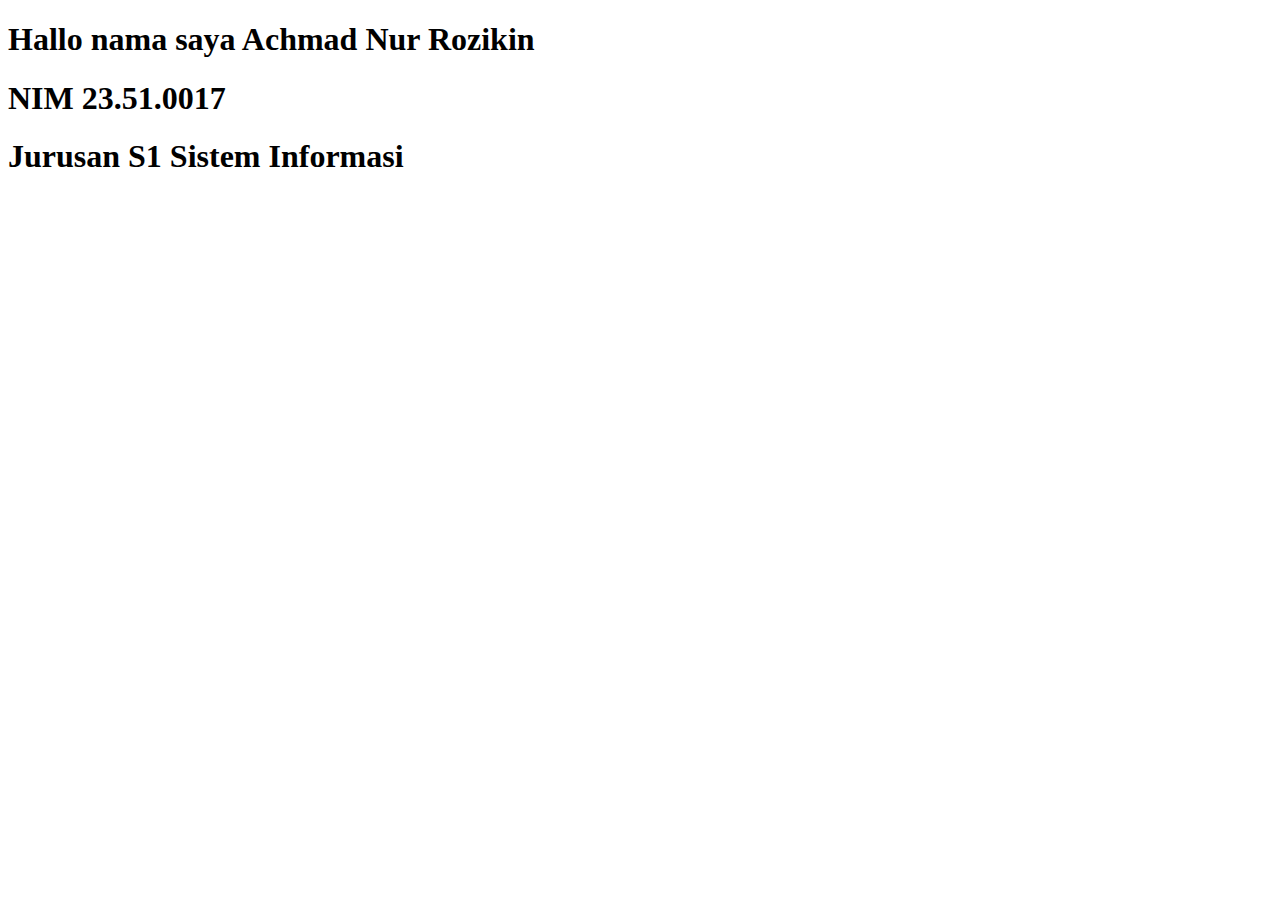
==== hello.html @ 953a522b "hello" ====
<!DOCTYPE html>
<html lang="en">
<head>
    <meta charset="UTF-8">
    <meta name="viewport" content="width=device-width, initial-scale=1.0">
    <title>Hallo World</title>
</head>
<body>
    <h1>Hallo nama saya Achmad Nur Rozikin</h1>
    <h1>NIM 23.51.0017</h1>
    <h1>Jurusan S1 Sistem Informasi</h1>
</body>
</html>
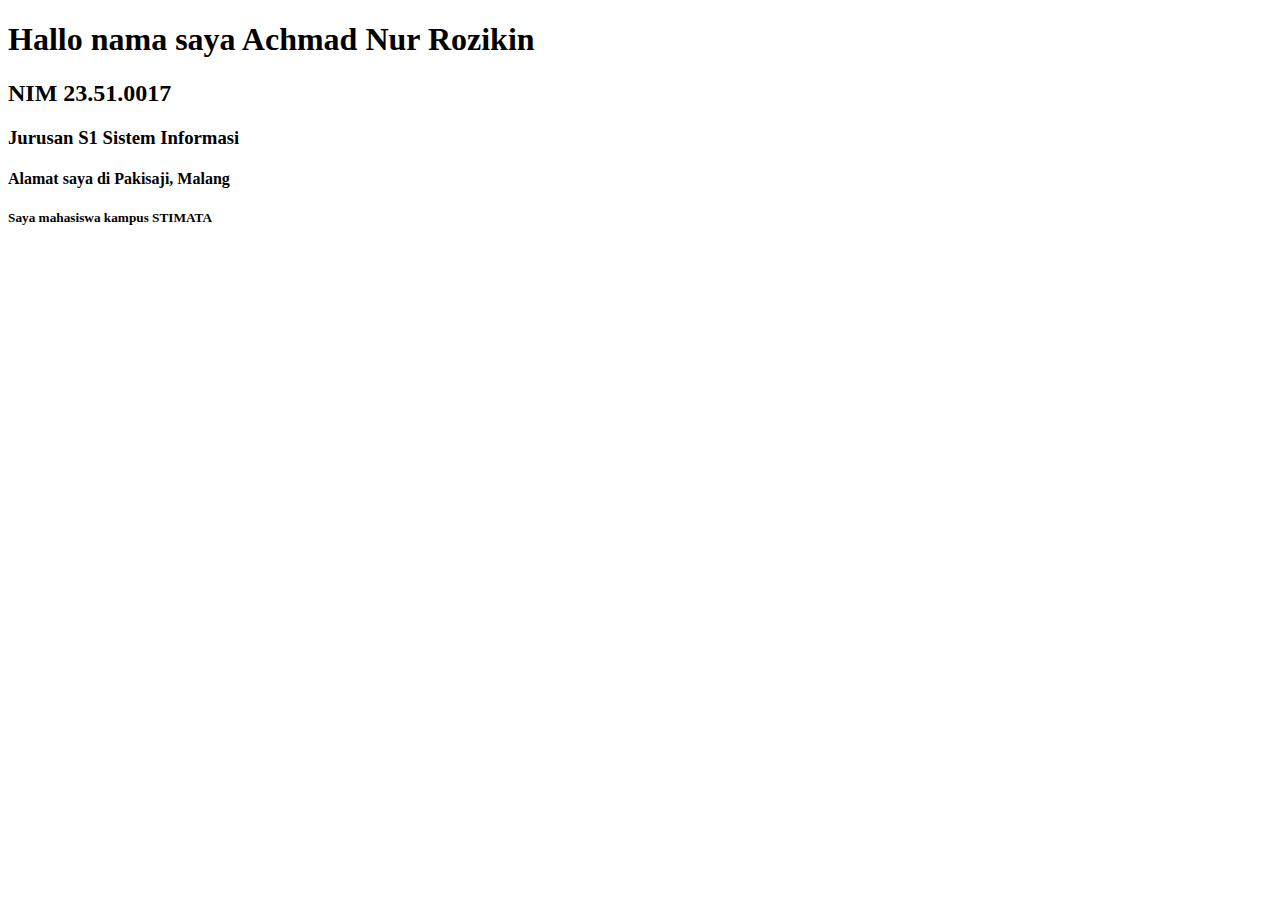
==== commit 3c958a1e: "latihan heading" ====
--- a/hello.html
+++ b/hello.html
@@ -3,11 +3,14 @@
 <head>
     <meta charset="UTF-8">
     <meta name="viewport" content="width=device-width, initial-scale=1.0">
-    <title>Hallo World</title>
+    <title>Latihan</title>
 </head>
 <body>
     <h1>Hallo nama saya Achmad Nur Rozikin</h1>
-    <h1>NIM 23.51.0017</h1>
-    <h1>Jurusan S1 Sistem Informasi</h1>
+    <h2>NIM 23.51.0017</h2>
+    <h3>Jurusan S1 Sistem Informasi</h3>
+    <h4>Alamat saya di Pakisaji, Malang</h4>
+    <h5>Saya mahasiswa kampus STIMATA</h5>
+
 </body>
 </html>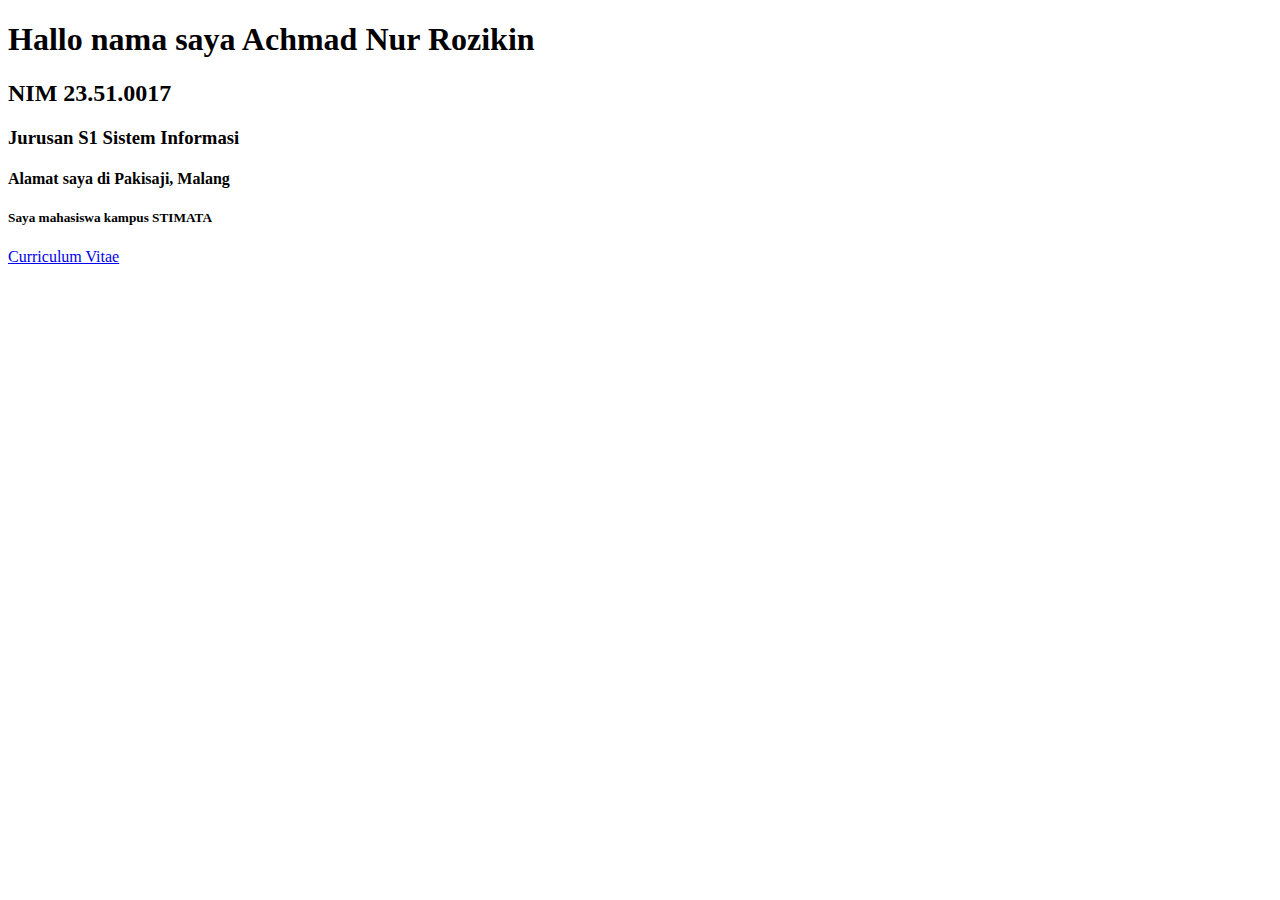
==== commit 0a68b1e6: "latihan link a href" ====
--- a/hello.html
+++ b/hello.html
@@ -11,6 +11,6 @@
     <h3>Jurusan S1 Sistem Informasi</h3>
     <h4>Alamat saya di Pakisaji, Malang</h4>
     <h5>Saya mahasiswa kampus STIMATA</h5>
-
+    <a href="paragraf.html">Curriculum Vitae</a>
 </body>
 </html>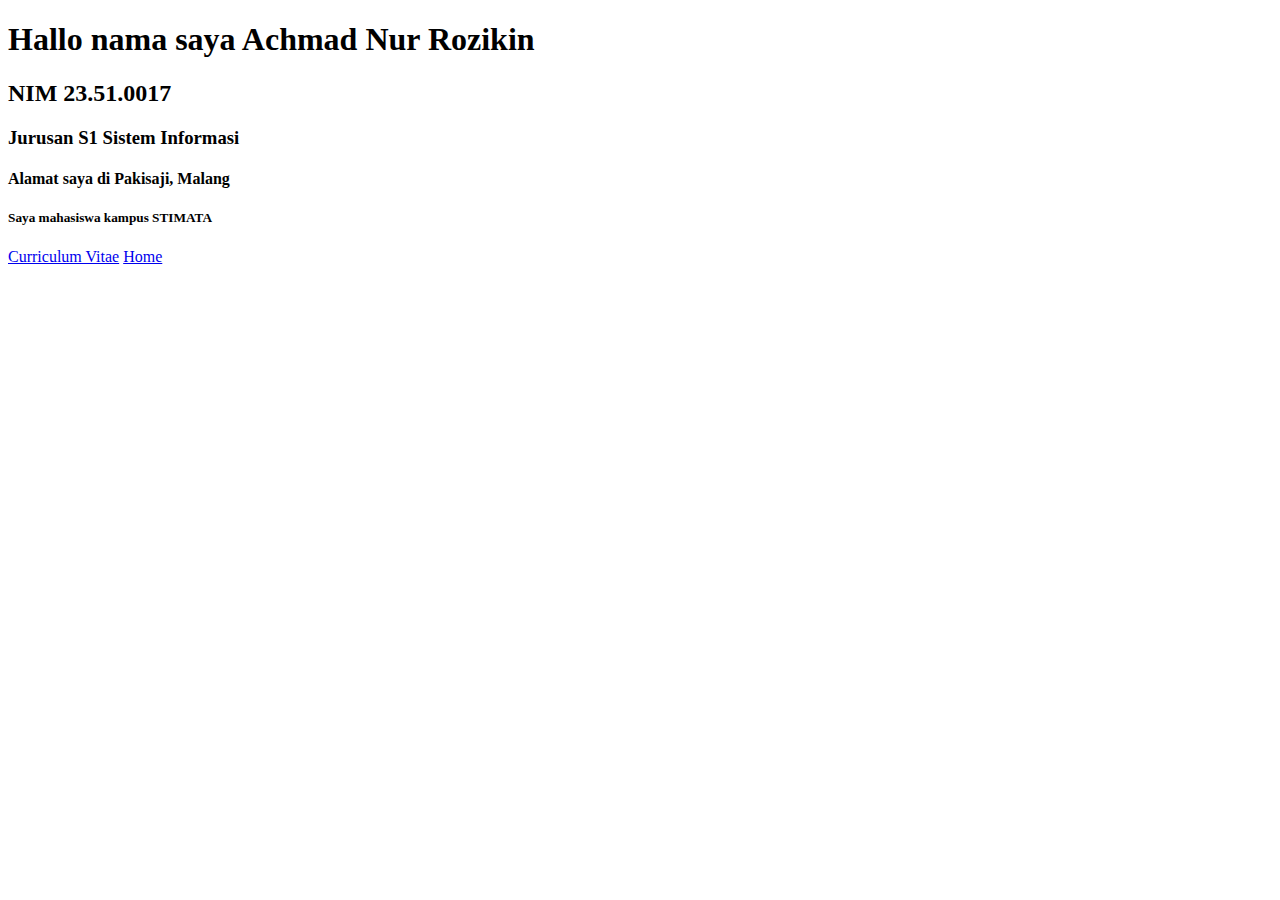
==== commit 4eb29e67: "Hasil Tampilan Menu Layout" ====
--- a/hello.html
+++ b/hello.html
@@ -12,5 +12,6 @@
     <h4>Alamat saya di Pakisaji, Malang</h4>
     <h5>Saya mahasiswa kampus STIMATA</h5>
     <a href="paragraf.html">Curriculum Vitae</a>
+    <a href="index.html">Home</a>
 </body>
 </html>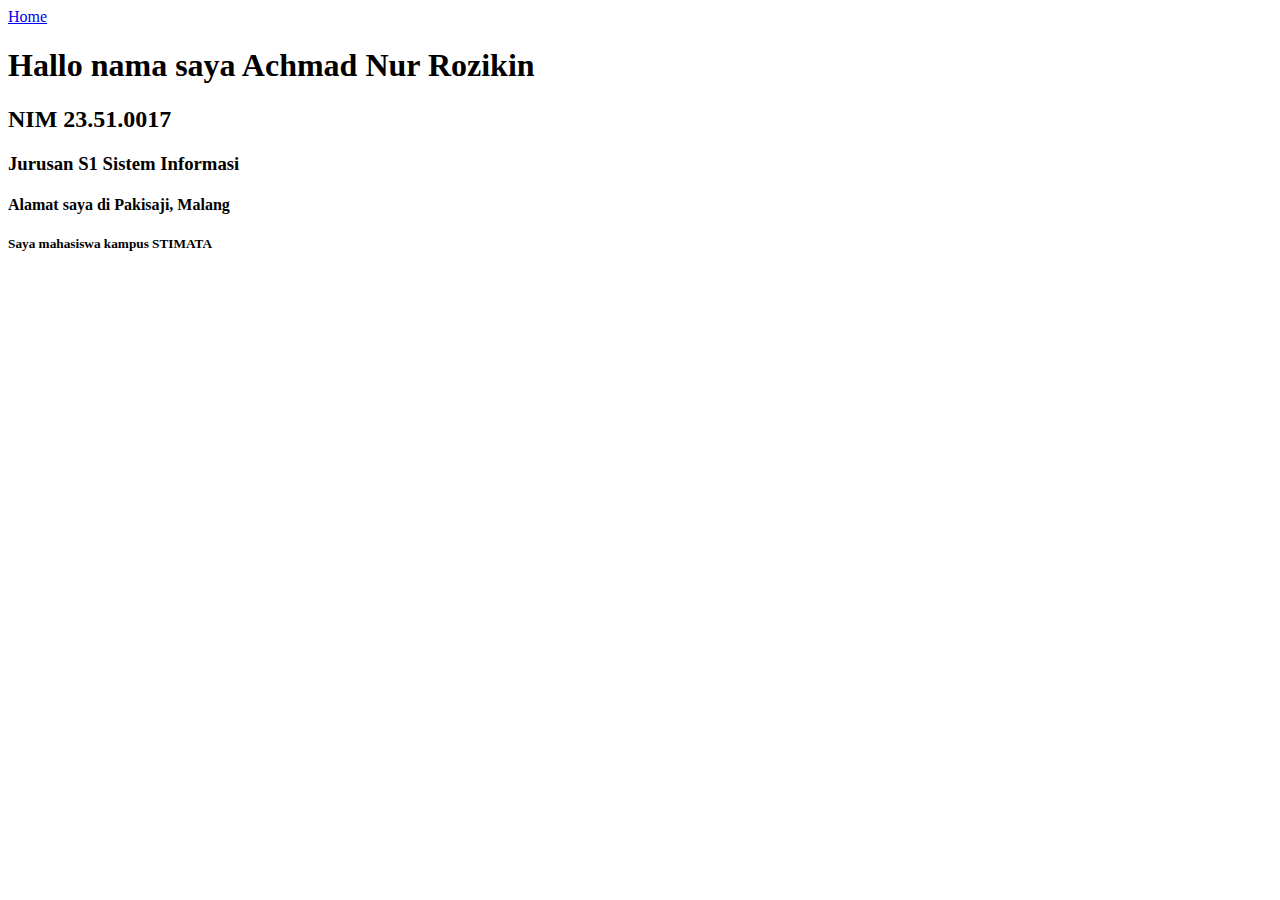
==== commit d92c46dd: "Tampilan Blog Content" ====
--- a/hello.html
+++ b/hello.html
@@ -6,12 +6,12 @@
     <title>Latihan</title>
 </head>
 <body>
+    <a href="index.html">Home</a>
     <h1>Hallo nama saya Achmad Nur Rozikin</h1>
     <h2>NIM 23.51.0017</h2>
     <h3>Jurusan S1 Sistem Informasi</h3>
     <h4>Alamat saya di Pakisaji, Malang</h4>
     <h5>Saya mahasiswa kampus STIMATA</h5>
-    <a href="paragraf.html">Curriculum Vitae</a>
-    <a href="index.html">Home</a>
+    
 </body>
 </html>